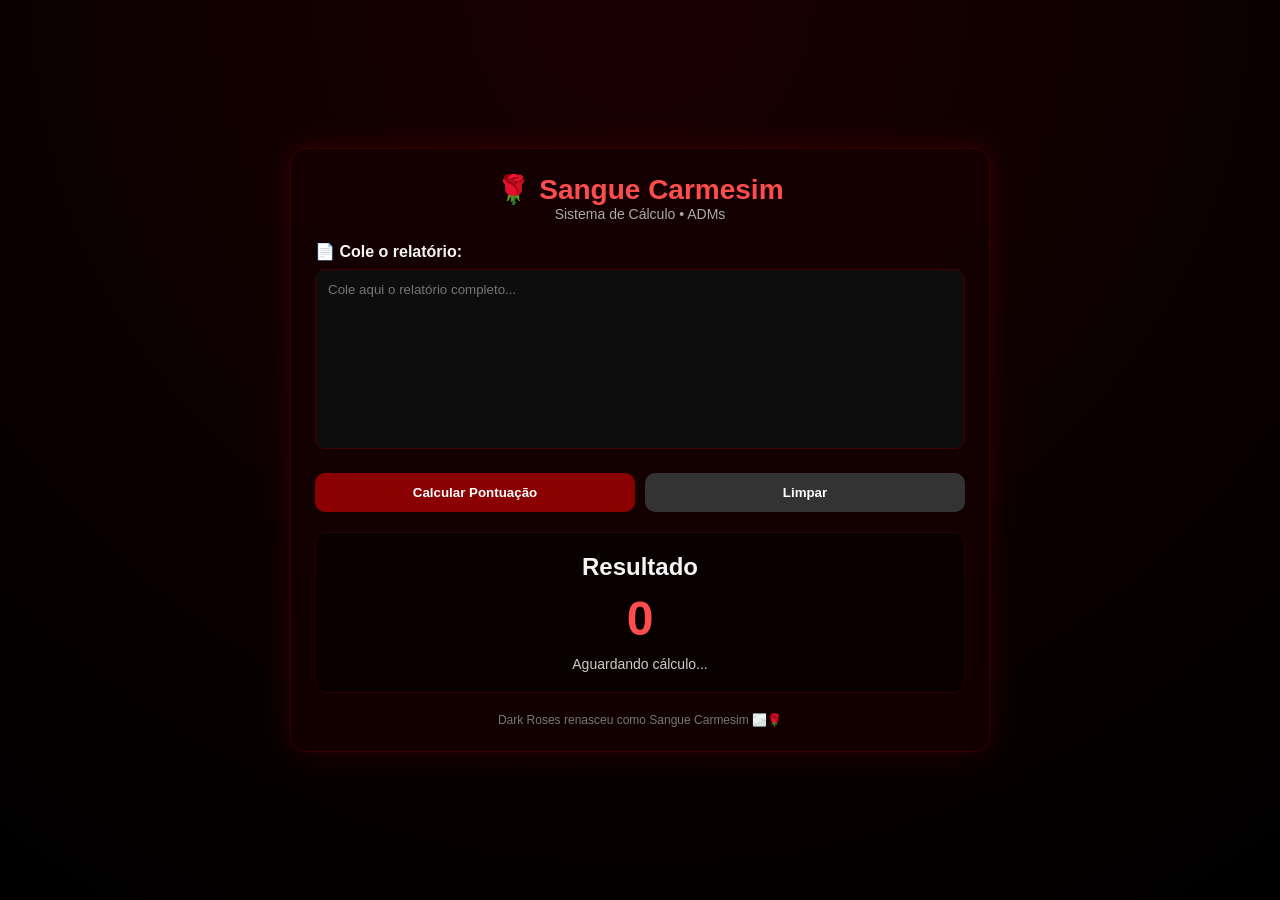
==== ADM/index.html @ ad597aee "Add files via upload" ====
<!DOCTYPE html>
<html lang="pt-BR">

<head>
    <meta charset="UTF-8">
    <meta name="viewport" content="width=device-width, initial-scale=1.0">
    <title>Sangue Carmesim • Somador ADM</title>
    <link rel="stylesheet" href="style.css">
</head>

<body>
    <div class="container">

        <header>
            <h1>🌹 Sangue Carmesim</h1>
            <p>Sistema de Cálculo • ADMs</p>
        </header>

        <main>

            <section class="input-area">
                <label for="relatorio">📄 Cole o relatório:</label>
                <textarea id="relatorio" placeholder="Cole aqui o relatório completo..."></textarea>
            </section>

            <section class="actions">
                <button id="calcular">Calcular Pontuação</button>
                <button id="limpar" class="secondary">Limpar</button>
            </section>

            <section class="resultado">
                <h2>Resultado</h2>
                <div id="pontuacao">0</div>
                <p id="mensagem">Aguardando cálculo...</p>
            </section>

        </main>

        <footer>
            <p>Dark Roses renasceu como Sangue Carmesim 🌫️🌹</p>
        </footer>

    </div>

    <script src="script.js"></script>
</body>

</html>
---- ADM/style.css ----
* {
  margin: 0;
  padding: 0;
  box-sizing: border-box;
  font-family: "Segoe UI", sans-serif;
}

body {
  background: radial-gradient(circle at top, #1a0000, #000);
  color: #f5f5f5;
  min-height: 100vh;
  display: flex;
  align-items: center;
  justify-content: center;
}

.container {
  width: 90%;
  max-width: 700px;
  background: rgba(20, 0, 0, 0.85);
  border: 1px solid #3a0000;
  border-radius: 16px;
  padding: 24px;
  box-shadow: 0 0 30px rgba(255, 0, 0, 0.15);
}

header {
  text-align: center;
  margin-bottom: 20px;
}

header h1 {
  color: #ff4d4d;
  font-size: 28px;
}

header p {
  color: #aaa;
  font-size: 14px;
}

.input-area {
  margin-bottom: 20px;
}

.input-area label {
  display: block;
  margin-bottom: 8px;
  font-weight: bold;
}

textarea {
  width: 100%;
  height: 180px;
  padding: 12px;
  border-radius: 10px;
  border: 1px solid #400000;
  background: #0d0d0d;
  color: #fff;
  resize: none;
  outline: none;
  transition: 0.2s;
}

textarea:focus {
  border-color: #ff4d4d;
  box-shadow: 0 0 10px rgba(255, 0, 0, 0.3);
}

.actions {
  display: flex;
  gap: 10px;
  margin-bottom: 20px;
}

button {
  flex: 1;
  padding: 12px;
  border: none;
  border-radius: 10px;
  background: #8b0000;
  color: white;
  font-weight: bold;
  cursor: pointer;
  transition: 0.2s;
}

button:hover {
  background: #b30000;
  transform: translateY(-2px);
}

button.secondary {
  background: #333;
}

button.secondary:hover {
  background: #555;
}

.resultado {
  text-align: center;
  padding: 20px;
  border-radius: 12px;
  background: rgba(0, 0, 0, 0.5);
  border: 1px solid #300000;
}

.resultado h2 {
  margin-bottom: 10px;
}

#pontuacao {
  font-size: 48px;
  font-weight: bold;
  color: #ff4d4d;
  margin-bottom: 10px;
}

#mensagem {
  color: #ccc;
  font-size: 14px;
}

footer {
  text-align: center;
  margin-top: 20px;
  font-size: 12px;
  color: #777;
}
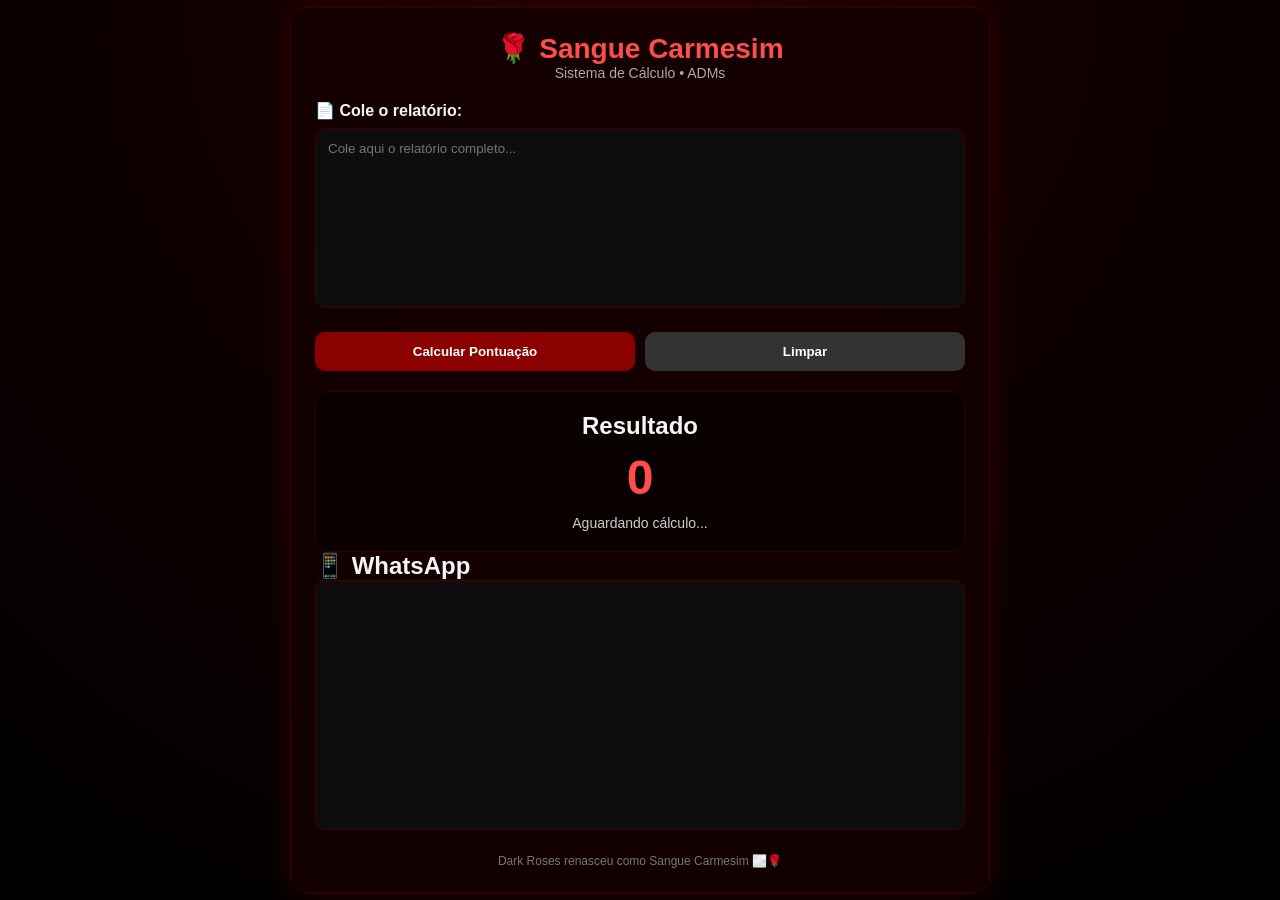
==== commit da009c0c: "Update index.html" ====
--- a/ADM/index.html
+++ b/ADM/index.html
@@ -34,6 +34,16 @@
                 <p id="mensagem">Aguardando cálculo...</p>
             </section>
 
+            <section class="resultado-whatsapp">
+                    <h2>📱 WhatsApp</h2>
+                
+                    <textarea
+                        id="resultadoWhatsapp"
+                        readonly
+                        style="height:250px"
+                    ></textarea>
+                </section>
+
         </main>
 
         <footer>
@@ -45,4 +55,4 @@
     <script src="script.js"></script>
 </body>
 
-</html>+</html>
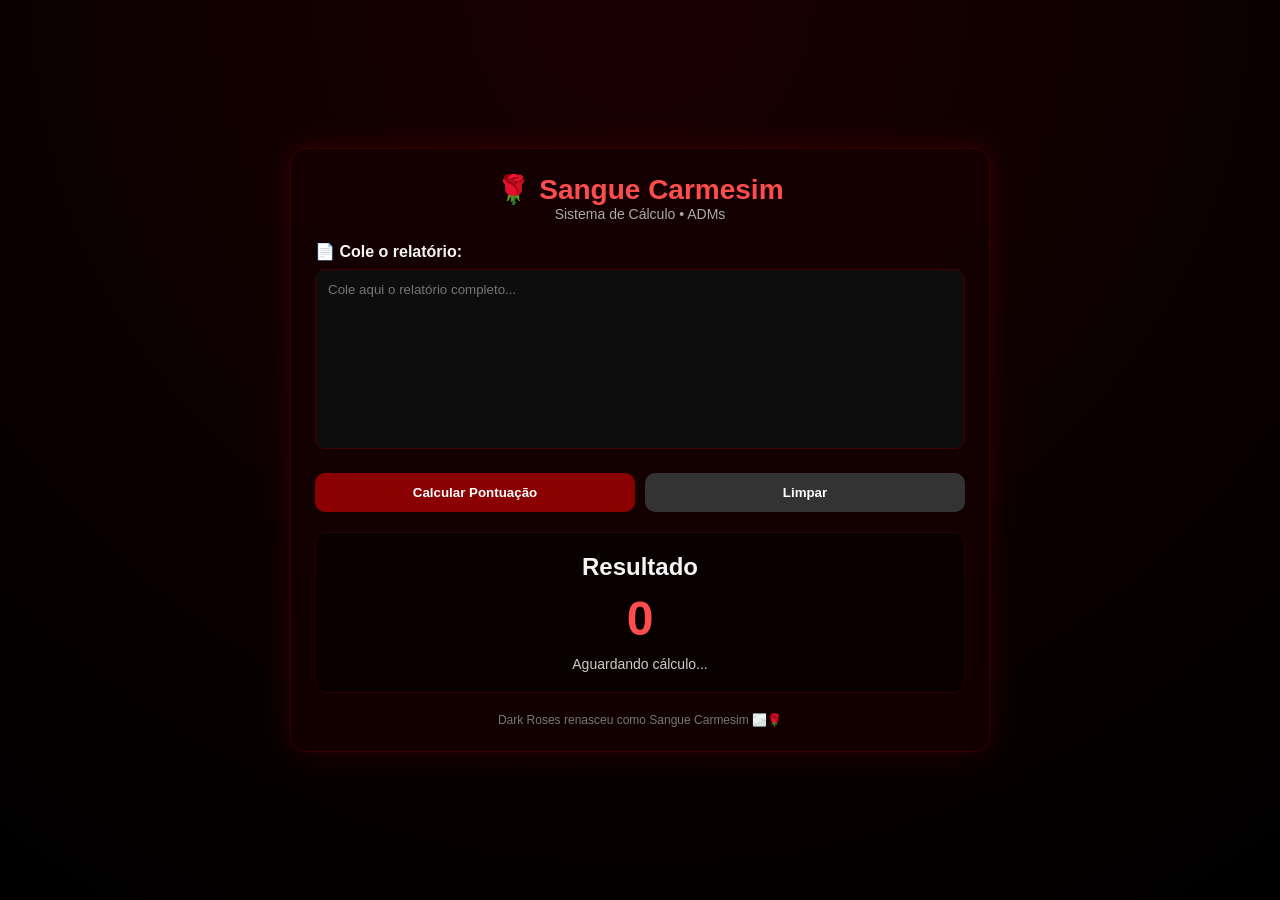
==== commit 12693008: "Update index.html" ====
--- a/ADM/index.html
+++ b/ADM/index.html
@@ -34,16 +34,6 @@
                 <p id="mensagem">Aguardando cálculo...</p>
             </section>
 
-            <section class="resultado-whatsapp">
-                    <h2>📱 WhatsApp</h2>
-                
-                    <textarea
-                        id="resultadoWhatsapp"
-                        readonly
-                        style="height:250px"
-                    ></textarea>
-                </section>
-
         </main>
 
         <footer>
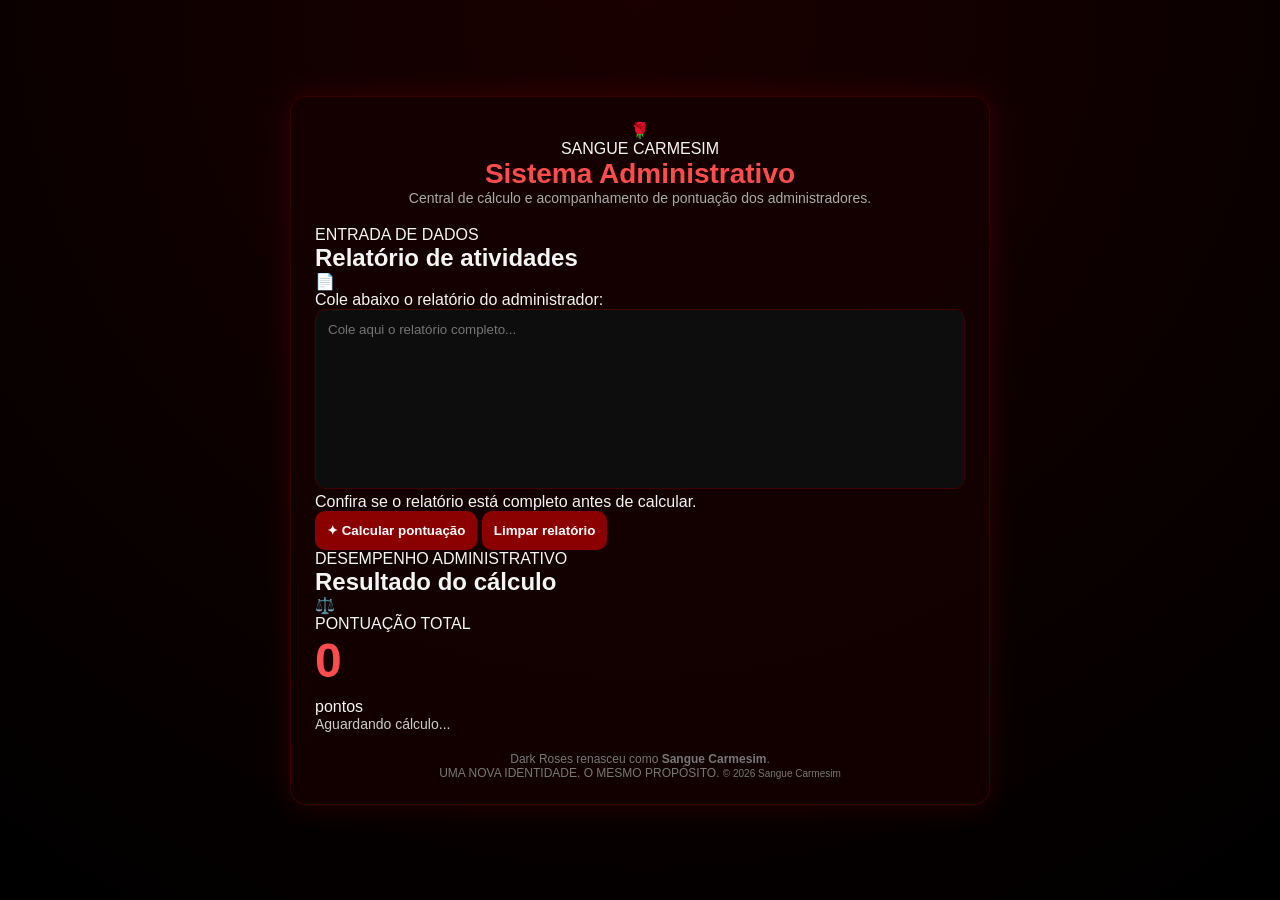
==== commit f6416896: "Update index.html" ====
--- a/ADM/index.html
+++ b/ADM/index.html
@@ -1,48 +1,158 @@
+
 <!DOCTYPE html>
 <html lang="pt-BR">
 
 <head>
     <meta charset="UTF-8">
     <meta name="viewport" content="width=device-width, initial-scale=1.0">
-    <title>Sangue Carmesim • Somador ADM</title>
+
+    <meta name="theme-color" content="#090609">
+    <meta name="description" content="Sistema administrativo de cálculo de pontuação do Sangue Carmesim.">
+
+    <title>Sangue Carmesim | Pontuação ADM</title>
+
     <link rel="stylesheet" href="style.css">
+
+    <link rel="preconnect" href="https://fonts.googleapis.com">
+    <link rel="preconnect" href="https://fonts.gstatic.com" crossorigin>
+    <link href="https://fonts.googleapis.com/css2?family=Cinzel:wght@500;600;700&family=Inter:wght@400;500;600;700&display=swap" rel="stylesheet">
 </head>
 
-<body>
+<body class="pagina-adm">
+
     <div class="container">
 
-        <header>
-            <h1>🌹 Sangue Carmesim</h1>
-            <p>Sistema de Cálculo • ADMs</p>
+        <!-- CABEÇALHO -->
+
+        <header class="cabecalho">
+
+            <div class="marca">🌹</div>
+
+            <span class="identificador">SANGUE CARMESIM</span>
+
+            <h1>Sistema <span>Administrativo</span></h1>
+
+            <p class="descricao-principal">
+                Central de cálculo e acompanhamento de pontuação dos administradores.
+            </p>
+
         </header>
 
-        <main>
+        <main class="conteudo">
 
-            <section class="input-area">
-                <label for="relatorio">📄 Cole o relatório:</label>
-                <textarea id="relatorio" placeholder="Cole aqui o relatório completo..."></textarea>
+            <!-- ENTRADA DO RELATÓRIO -->
+
+            <section class="painel painel-relatorio">
+
+                <div class="titulo-secao">
+
+                    <div>
+                        <span class="etiqueta">ENTRADA DE DADOS</span>
+                        <h2>Relatório de atividades</h2>
+                    </div>
+
+                    <span class="icone-secao">📄</span>
+
+                </div>
+
+                <label for="relatorio">
+                    Cole abaixo o relatório do administrador:
+                </label>
+
+                <textarea
+                    id="relatorio"
+                    placeholder="Cole aqui o relatório completo..."
+                    spellcheck="false"
+                ></textarea>
+
+                <span class="dica">
+                    Confira se o relatório está completo antes de calcular.
+                </span>
+
             </section>
 
-            <section class="actions">
-                <button id="calcular">Calcular Pontuação</button>
-                <button id="limpar" class="secondary">Limpar</button>
+            <!-- AÇÕES -->
+
+            <section class="acoes">
+
+                <button
+                    id="calcular"
+                    class="botao-calcular"
+                    type="button"
+                >
+                    <span>✦</span>
+                    Calcular pontuação
+                </button>
+
+                <button
+                    id="limpar"
+                    class="botao-limpar"
+                    type="button"
+                >
+                    Limpar relatório
+                </button>
+
             </section>
 
-            <section class="resultado">
-                <h2>Resultado</h2>
-                <div id="pontuacao">0</div>
-                <p id="mensagem">Aguardando cálculo...</p>
+            <!-- RESULTADO -->
+
+            <section class="painel painel-resultado" aria-live="polite">
+
+                <div class="titulo-secao">
+
+                    <div>
+                        <span class="etiqueta">DESEMPENHO ADMINISTRATIVO</span>
+                        <h2>Resultado do cálculo</h2>
+                    </div>
+
+                    <span class="icone-secao">⚖️</span>
+
+                </div>
+
+                <div class="pontuacao-area">
+
+                    <span class="pontuacao-legenda">
+                        PONTUAÇÃO TOTAL
+                    </span>
+
+                    <div id="pontuacao">0</div>
+
+                    <span class="pontuacao-unidade">
+                        pontos
+                    </span>
+
+                </div>
+
+                <p id="mensagem">
+                    Aguardando cálculo...
+                </p>
+
             </section>
 
         </main>
 
-        <footer>
-            <p>Dark Roses renasceu como Sangue Carmesim 🌫️🌹</p>
+        <!-- RODAPÉ -->
+
+        <footer class="rodape">
+
+            <div class="linha-decorativa"></div>
+
+            <p>
+                Dark Roses renasceu como
+                <strong>Sangue Carmesim</strong>.
+            </p>
+
+            <span>
+                UMA NOVA IDENTIDADE. O MESMO PROPÓSITO.
+            </span>
+
+            <small>© 2026 Sangue Carmesim</small>
+
         </footer>
 
     </div>
 
     <script src="script.js"></script>
+
 </body>
-
 </html>
